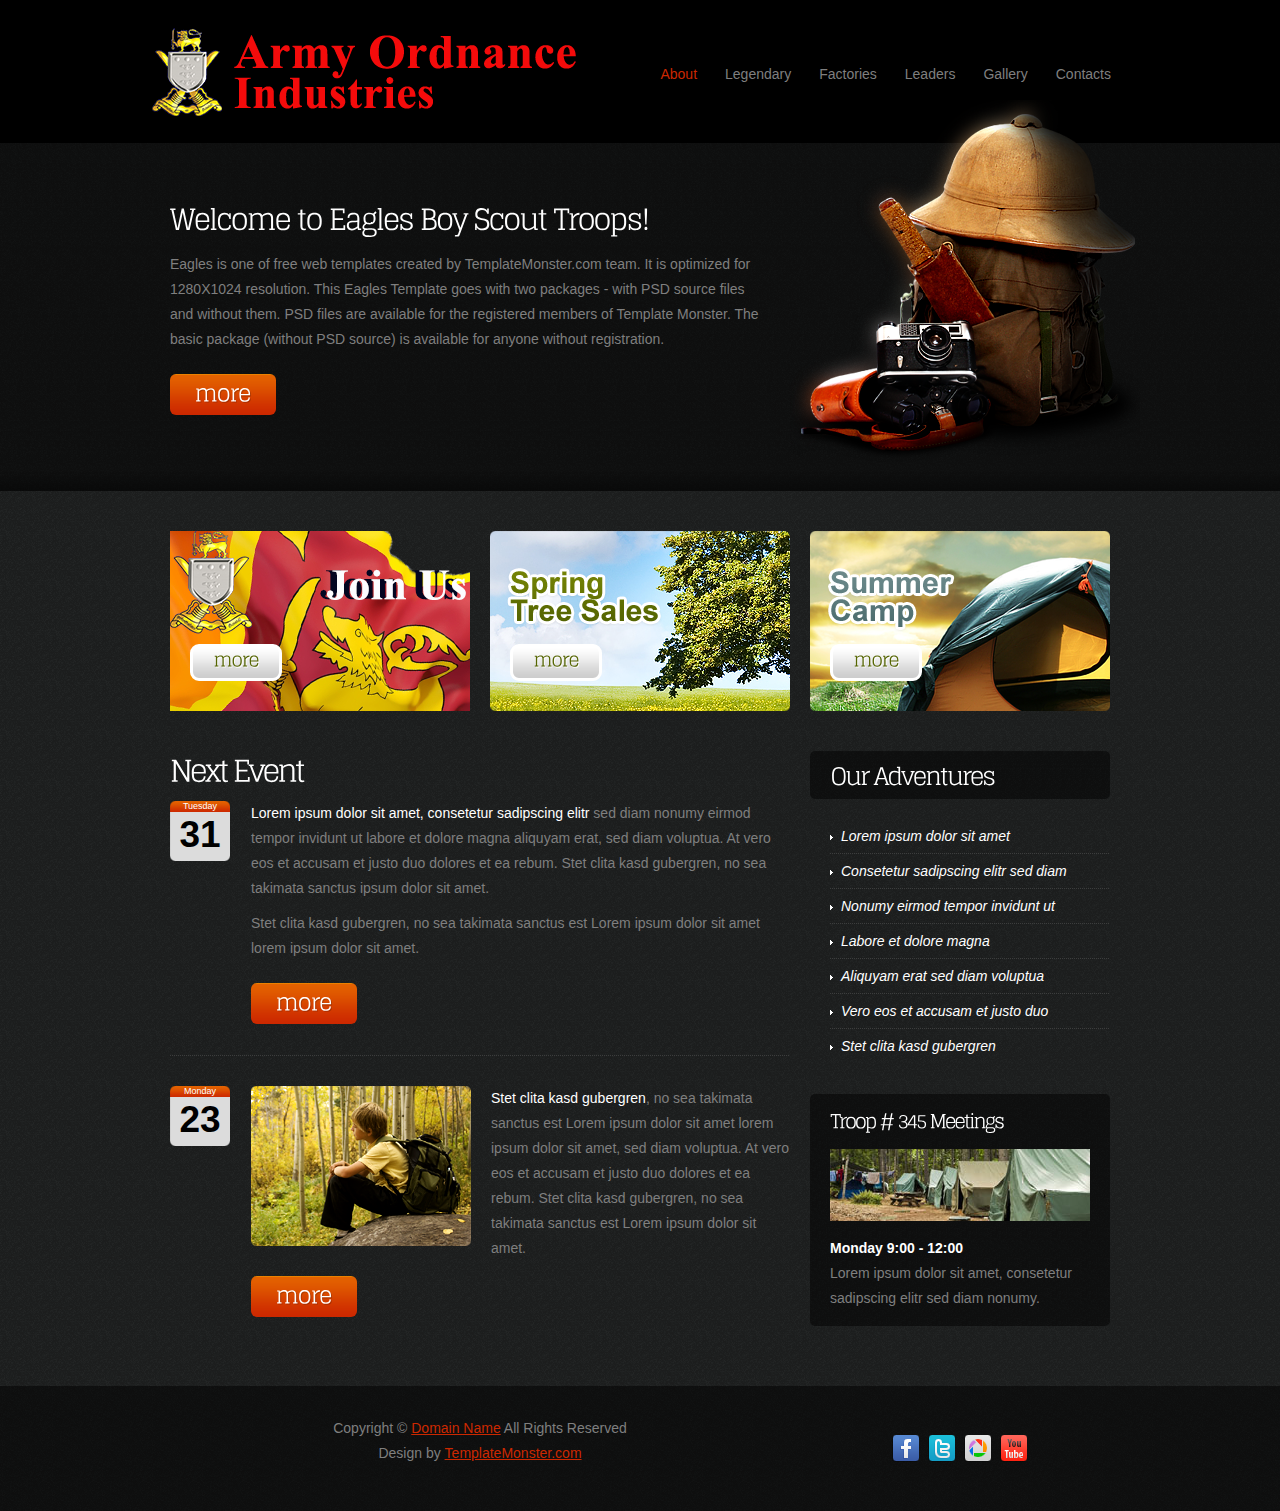
==== index.html @ acb588f3 "initial commit" ====
<!DOCTYPE html>
<html lang="en">
<head>
<title>Army Ordnance Industries</title>
<meta charset="utf-8">
<link rel="stylesheet" href="css/reset.css" type="text/css" media="screen">
<link rel="stylesheet" href="css/style.css" type="text/css" media="screen">
<link rel="stylesheet" href="css/grid.css" type="text/css" media="screen">
<script src="js/jquery-1.7.1.min.js"></script>
<script src="js/cufon-yui.js"></script>
<script src="js/cufon-replace.js"></script>
<script src="js/Glegoo_400.font.js"></script>
<script src="js/FF-cash.js"></script>
<script src="js/script.js"></script>
<!--[if lt IE 9]>
<script src="js/html5.js"></script>
<link rel="stylesheet" href="css/ie.css" type="text/css" media="screen">
<![endif]-->
</head>
<body id="page1">
<header>
  <div class="main">
    <div class="wrapper">
      <h1><a href="index.html">Army Ordnance Industries</a></h1>
      <nav class="fright">
        <ul class="menu">
          <li><a class="active" href="index.html">About</a></li>
          <li><a href="legendary.html">Legendary </a></li>
          <li><a href="factories.html">Factories</a></li>
          <li><a href="leaders.html">Leaders </a></li>
          <li><a href="gallery.html">Gallery</a></li>
          <li><a href="contacts.html">Contacts</a></li>
        </ul>
      </nav>
    </div>
  </div>
  <div class="row-bot">
    <div class="main">
      <figure class="img-indent-r"><img src="images/page1-img1.png" alt=""></figure>
      <div class="extra-wrap indent"> <strong class="title-1">Welcome to Eagles Boy Scout Troops!</strong>
        <p>Eagles is one of free web templates created by TemplateMonster.com team. It is optimized for 1280X1024 resolution. This Eagles Template goes with two packages - with PSD source files and without them. PSD files are available for the registered members of Template Monster. The basic package (without PSD source) is available for anyone without registration.</p>
        <a class="button2" href="#">more</a> </div>
      <div class="clear"></div>
    </div>
  </div>
</header>
<section id="content">
  <div class="main">
    <div class="container_12">
      <div class="wrapper p3">
        <article class="grid_4">
          <div class="banner">
            <figure><img src="images/banner-4.png" alt=""></figure>
            <a class="button" href="#">more</a> </div>
        </article>
        <article class="grid_4">
          <div class="banner">
            <figure><img src="images/banner-2.png" alt=""></figure>
            <a class="button" href="#">more</a> </div>
        </article>
        <article class="grid_4">
          <div class="banner">
            <figure><img src="images/banner-3.png" alt=""></figure>
            <a class="button" href="#">more</a> </div>
        </article>
      </div>
      <div class="wrapper">
        <article class="grid_8">
          <h2>Next Event</h2>
          <div class="wrapper border-bot p3">
            <time class="tdate-1" datetime="2012-10-21"> <span>Tuesday</span> <strong>31</strong> </time>
            <div class="extra-wrap">
              <p class="prev-indent-bot"><span class="color-1">Lorem ipsum dolor sit amet, consetetur sadipscing elitr</span> sed diam nonumy eirmod tempor invidunt ut labore et dolore magna aliquyam erat, sed diam voluptua. At vero eos et accusam et justo duo dolores et ea rebum. Stet clita kasd gubergren, no sea takimata sanctus ipsum dolor sit amet. </p>
              <p>Stet clita kasd gubergren, no sea takimata sanctus est Lorem ipsum dolor sit amet lorem ipsum dolor sit amet.</p>
              <a class="button2" href="#">more</a> </div>
          </div>
          <div class="wrapper">
            <time class="tdate-1" datetime="2012-10-21"> <span>Monday</span> <strong>23</strong> </time>
            <div class="img-indent">
              <p class="p3"><img src="images/page1-img2.png" alt=""></p>
              <a class="button2" href="#">more</a> </div>
            <div class="extra-wrap"> <span class="color-1">Stet clita kasd gubergren</span>, no sea takimata sanctus est Lorem ipsum dolor sit amet lorem ipsum dolor sit amet, sed diam voluptua. At vero eos et accusam et justo duo dolores et ea rebum. Stet clita kasd gubergren, no sea takimata sanctus est Lorem ipsum dolor sit amet. </div>
          </div>
        </article>
        <article class="grid_4">
          <div class="indent-top">
            <h3 class="indent-bot">Our Adventures</h3>
            <div class="indent-left p3">
              <ul class="list-2">
                <li><a href="#">Lorem ipsum dolor sit amet</a></li>
                <li><a href="#">Consetetur sadipscing elitr sed diam</a></li>
                <li><a href="#">Nonumy eirmod tempor invidunt ut</a></li>
                <li><a href="#">Labore et dolore magna</a></li>
                <li><a href="#">Aliquyam erat sed diam voluptua</a></li>
                <li><a href="#">Vero eos et accusam et justo duo</a></li>
                <li class="last-item"><a href="#">Stet clita kasd gubergren</a></li>
              </ul>
            </div>
            <div class="box">
              <div class="padding"> <strong class="text-1">Troop # 345 Meetings</strong>
                <figure class="p2"><img src="images/page1-img3.jpg" alt=""></figure>
                <h6><strong>Monday 9:00 - 12:00</strong></h6>
                Lorem ipsum dolor sit amet, consetetur sadipscing elitr sed diam nonumy. </div>
            </div>
          </div>
        </article>
      </div>
    </div>
  </div>
</section>
<footer>
  <div class="main">
    <div class="container_12">
      <div class="wrapper">
        <div class="grid_8">
          <div class="aligncenter">Copyright &copy; <a href="#">Domain Name</a> All Rights Reserved <span>Design by <a target="_blank" href="http://www.templatemonster.com/">TemplateMonster.com</a></span></div>
        </div>
        <div class="grid_3 prefix_1">
          <ul class="list-services">
            <li><a href="#"></a></li>
            <li class="item-1"><a href="#"></a></li>
            <li class="item-2"><a href="#"></a></li>
            <li class="item-3"><a href="#"></a></li>
          </ul>
        </div>
      </div>
    </div>
  </div>
</footer>
<script>Cufon.now();</script>
</body>
</html>
---- css/style.css ----
/* Getting the new tags to behave */
article, aside, audio, canvas, command, datalist, details, embed, figcaption, figure, footer, header, hgroup, keygen, meter, nav, output, progress, section, source, video {
	display:block;
}
mark, rp, rt, ruby, summary, time {
	display:inline;
}
/* Global properties ======================================================== */
html {
	width:100%;
	height:100%;
}
body {
	font-family:Arial, Helvetica, sans-serif;
	font-size:14px;
	line-height:25px;
	color:#7f7f7f;
	min-width:1000px;
	height:100%;
	background:url(../images/body-tail.gif) center top repeat #0e0f0f;
}
.ic {
	border:0;
	float:right;
	background:#fff;
	color:#f00;
	width:50%;
	line-height:10px;
	font-size:10px;
	margin:-220% 0 0 0;
	overflow:hidden;
	padding:0
}
.bg {
	width:100%;
	background:center 0 no-repeat;
}
.main {
	width:1000px;
	margin:0 auto;
}
a {
	color:#cc2800;
	outline:none;
}
a:hover {
	text-decoration:none;
}
.col-1, .col-2 {
	float:left;
}
.wrapper {
	width:100%;
	overflow:hidden;
}
.extra-wrap {
	overflow:hidden;
}
p {
	margin-bottom:22px;
}
.p1 {
	margin-bottom:8px;
}
.p2 {
	margin-bottom:15px;
}
.p3 {
	margin-bottom:30px;
}
.p4 {
	margin-bottom:40px;
}
.p5 {
	margin-bottom:50px;
}
.reg {
	text-transform:uppercase;
}
.fleft {
	float:left;
}
.fright {
	float:right;
}
.alignright {
	text-align:right;
}
.aligncenter {
	text-align:center;
}
.it {
	font-style:italic;
}
.color-1 {
	color:#fff;
}
.color-2 {
	color:#000;
}
.color-3 {
	color:#666;
}
/*********************************boxes**********************************/
.indent {
	padding:46px 0 0 30px;
}
.indent-top {
	padding-top:10px;
}
.indent-left {
	padding-left:20px;
}
.indent-right {
	padding-right:20px;
}
.indent-bot {
	margin-bottom:20px;
}
.indent-bot2 {
	margin-bottom:18px;
}
.indent-bot3 {
	margin-bottom:45px;
}
.prev-indent-bot {
	margin-bottom:10px;
}
.prev-indent-bot2 {
	margin-bottom:5px;
}
.img-indent-bot {
	margin-bottom:25px;
}
.margin-bot {
	margin-bottom:35px;
}
.img-indent {
	float:left;
	margin:0 20px 0px 0;
}
.img-indent2 {
	float:left;
	margin:0 13px 0px 0;
}
.img-indent3 {
	float:left;
	margin:11px 20px 0px 0;
}
.img-indent-r {
	float:right;
	margin:-43px 0px 0px 30px;
}
.buttons a:hover {
	cursor:pointer;
}
.menu li a, .list-1 a, .list-2 a, .link, .button, .button2, h1 a {
	text-decoration:none;
}
/*********************************header*************************************/
header {
	width:100%;
	background:#000;
	position:relative;
	z-index:2;
}
h1 {
	padding:25px 0 24px 1px;
	float:left;
}
h1 a {
	display:block;
	width:458px;
	height:94px;
	text-indent:-9999em;
	background:url(../images/logo1.png) 0 0 no-repeat;
}
/***** menu *****/
.menu {
	padding:66px 29px 0 0;
}
.menu li {
	float:left;
	position:relative;
	padding-left:28px;
}
.menu li a {
	display:inline-block;
	font-size:14px;
	line-height:17px;
	color:#7f7f7f;
}
.menu li a.active, .menu > li > a:hover {
	color:#cc2700;
}
.row-bot {
	width:100%;
	padding: 0 0;
	background:url(../images/row-bot-tail.gif) center top repeat-x;
}
.title-1 {
	display:block;
	font-size:29px;
	line-height:2em;
	color:#fff;
	letter-spacing:-2px;
	margin-bottom:5px;
}
/*********************************content*************************************/
#content {
	width:100%;
	padding:40px 0 60px;
	background:url(../images/content-tail.gif) center top repeat;
	position:relative;
	z-index:1;
}
.spacer-1 {
	width:100%;
	background:url(../images/pic-1.gif) 217px 0 repeat-y;
}
.box {
	width:100%;
	background:url(../images/box-tail.gif) 0 0 repeat;
	border-radius:5px;
	-moz-border-radius:5px;
	-webkit-border-radius:5px;
}
.box .padding {
	padding:5px 20px 15px;
}
h2 {
	font-size:30px;
	line-height:2em;
	color:#fff;
	letter-spacing:-3px;
}
h3 {
	font-size:24px;
	line-height:2em;
	color:#fff;
	background:url(../images/h3-tail.gif) 0 0 repeat;
	border-radius:5px;
	-moz-border-radius:5px;
	-webkit-border-radius:5px;
	padding-left:21px;
	letter-spacing:-2px;
}
h6 {
	color:#fff;
	font-weight:normal;
}
.border-bot {
	width:100%;
	padding-bottom:32px;
	background:url(../images/pic-1.gif) 0 bottom repeat-x;
}
.banner {
	width:100%;
	position:relative;
}
.banner a {
	position:absolute;
	left:20px;
	bottom:30px;
}
.button {
	display:inline-block;
	padding:1px 20px 8px;
	font-size:18px;
	line-height:22px;
	color:#556502;
	background:url(../images/button-tail.gif) 0 0 repeat-x #cdcdcd;
	border:3px solid #fff;
	cursor:pointer;
	border-radius:9px;
	-moz-border-radius:9px;
	-webkit-border-radius:9px;
	letter-spacing:-1px;
}
.button:hover {
	color:#ce0b0e;
}
.button2 {
	display:inline-block;
	padding:5px 25px 9px;
	font-size:22px;
	line-height:27px;
	color:#fff;
	background:url(../images/button2-tail.gif) 0 0 repeat-x #cc2800;
	cursor:pointer;
	border-radius:6px;
	-moz-border-radius:6px;
	-webkit-border-radius:6px;
	letter-spacing:-1px;
}
.button2:hover {
	background:#cc2800;
}
.list-1 li {
	font-size:14px;
	line-height:19px;
	font-style:italic;
	padding:8px 0;
	background:url(../images/pic-1.gif) 0 bottom repeat-x;
}
.list-1 a {
	color:#fff;
}
.list-1 a:hover {
	color:#cc2800;
}
.list-1 .last-item {
	background:none;
}
.list-2 li {
	font-size:14px;
	line-height:19px;
	font-style:italic;
	padding:8px 0;
	background:url(../images/pic-1.gif) 0 bottom repeat-x;
}
.list-2 a {
	display:inline-block;
	color:#fff;
	padding-left:11px;
	background:url(../images/marker-1.gif) 0 8px no-repeat;
}
.list-2 a:hover {
	color:#cc2800;
}
.list-2 .last-item {
	background:none;
}
.link:hover {
	text-decoration:underline;
}
.link-1 {
	display:inline-block;
	font-size:14px;
	padding-right:8px;
	background:right 8px no-repeat;
}
.link-1:hover {
	color:#fff;
}
.text-1 {
	display:block;
	font-size:19px;
	line-height:45px;
	color:#fff;
	letter-spacing:-2px;
	margin-bottom:5px;
}
dl span {
	float:left;
	width:82px;
	color:#fff;
}
dl.years {
	line-height:35px;
}
dl.years dt {
	float:left;
	width:49px;
	color:#fff;
	background:url(../images/pic-1.gif) left bottom repeat-x;
}
dl.years dd {
	overflow:hidden;
	background:url(../images/pic-1.gif) left bottom repeat-x;
}
dl.years .last-item {
	background:none;
}
.tdate-1 {
	display:block;
	width:60px;
	height:60px;
	overflow:hidden;
	text-align:center;
	background:url(../images/time-bg.png) 0 0 no-repeat;
	float:left;
	margin:0px 21px 0 0;
}
.tdate-1 span {
	display:block;
	font-size:9px;
	line-height:1.2em;
	color:#fff;
}
.tdate-1 strong {
	display:block;
	font-size:37px;
	line-height:46px;
	color:#000;
}
/* -- gallery  begin --*/
div.content img {
	position: relative;
	z-index: 2;
}
div.slideshow-container {
	height: 378px;
	width:600px;
	margin-bottom:40px;
	position:relative;
	z-index:1;
}
div.slideshow span.image-wrapper {
	display: block;
	width: 600px;
	height: 378px;
	position:absolute;
	left:0;
	top:0;
	margin:0;
}
div.slideshow a.advance-link {
	display: block;
	margin: 0;
	font-size:0;
	line-height:0;
	text-decoration:none;
}
div.slideshow a.advance-link:hover, div.slideshow a.advance-link:active, div.slideshow a.advance-link:visited {
	text-decoration: none;
}
div#thumbs {
	padding: 0;
	width:600px;
}
ul.thumbs {
	padding: 0 0 0 0;
	width:100%;
	overflow:hidden;
	position:relative;
}
ul.thumbs li {
	float:left;
	margin-right:30px;
	margin-bottom:30px;
	width:180px;
	height:124px;
}
ul.thumbs li.last {
	margin-right:0;
}
ul.thumbs li.last2 {
	margin-bottom:0;
}
ul.thumbs li.last3 {
	margin:0;
}
a.thumb {
	display:block;
}
a.thumb:focus {
	outline: none;
}
/* -- gallery end --*/

/***** contact form *****/
#contact-form {
	width:600px;
}
#contact-form label {
	display:block;
	height:35px;
}
#contact-form label.message {
	height:324px;
}
#contact-form input {
	width:260px;
	font-size:14px;
	line-height:17px;
	color:#7f7f7f;
	padding:8px 20px 7px;
	margin:0;
	font-family:Arial, Helvetica, sans-serif;
	border:none;
	background:#fff;
	border-radius:6px;
	-moz-border-radius:6px;
	-webkit-border-radius:6px;
}
#contact-form textarea {
	height:314px;
	min-height:314px;
	max-height:314px;
	overflow:auto;
	width:560px;
	max-width:560px;
	min-width:560px;
	font-size:14px;
	line-height:17px;
	color:#7f7f7f;
	padding:5px 20px;
	margin:0;
	font-family:Arial, Helvetica, sans-serif;
	border:none;
	background:#fff;
	border-radius:6px;
	-moz-border-radius:6px;
	-webkit-border-radius:6px;
}
.buttons {
	padding-top:20px;
}
.buttons a {
	margin-right:10px;
}
/****************************footer************************/
footer {
	width:100%;
	padding:30px 0 45px;
}
footer span {
	display:block;
}
.list-services {
	padding:19px 0 0 2px;
}
.list-services li {
	float:left;
	padding:0 9px 0 0;
}
.list-services a {
	display:block;
	width:27px;
	height:27px;
	text-indent:-9999em;
	background:url(../images/social-icons.png) 0 0 no-repeat;
}
.list-services .item-1 a {
	background-position:-36px 0;
}
.list-services .item-2 a {
	background-position:-72px 0;
}
.list-services .item-3 a {
	background-position:-108px 0;
}
---- css/grid.css ----
/*
	Variable Grid System.
	Learn more ~ http://www.spry-soft.com/grids/
	Based on 960 Grid System - http://960.gs/

	Licensed under GPL and MIT.
*/


/* Containers
----------------------------------------------------------------------------------------------------*/
.container_12 {
	margin-left: auto;
	margin-right: auto;
	width: 960px;
}
/* Grid >> Global
----------------------------------------------------------------------------------------------------*/

.grid_1, .grid_2, .grid_3, .grid_4, .grid_5, .grid_6, .grid_7, .grid_8, .grid_9, .grid_10, .grid_11, .grid_12 {
	display:inline;
	float: left;
	position: relative;
	margin-left: 10px;
	margin-right: 10px;
}
/* Grid >> Children (Alpha ~ First, Omega ~ Last)
----------------------------------------------------------------------------------------------------*/

.alpha {
	margin-left: 0;
}
.omega {
	margin-right: 0;
}
/* Grid >> 12 Columns
----------------------------------------------------------------------------------------------------*/

.container_12 .grid_1 {
	width:60px;
}
.container_12 .grid_2 {
	width:140px;
}
.container_12 .grid_3 {
	width:220px;
}
.container_12 .grid_4 {
	width:300px;
}
.container_12 .grid_5 {
	width:380px;
}
.container_12 .grid_6 {
	width:460px;
}
.container_12 .grid_7 {
	width:540px;
}
.container_12 .grid_8 {
	width:620px;
}
.container_12 .grid_9 {
	width:700px;
}
.container_12 .grid_10 {
	width:780px;
}
.container_12 .grid_11 {
	width:860px;
}
.container_12 .grid_12 {
	width:940px;
}
/* Prefix Extra Space >> 12 Columns
----------------------------------------------------------------------------------------------------*/

.container_12 .prefix_1 {
	padding-left:80px;
}
.container_12 .prefix_2 {
	padding-left:160px;
}
.container_12 .prefix_3 {
	padding-left:240px;
}
.container_12 .prefix_4 {
	padding-left:320px;
}
.container_12 .prefix_5 {
	padding-left:400px;
}
.container_12 .prefix_6 {
	padding-left:480px;
}
.container_12 .prefix_7 {
	padding-left:560px;
}
.container_12 .prefix_8 {
	padding-left:640px;
}
.container_12 .prefix_9 {
	padding-left:720px;
}
.container_12 .prefix_10 {
	padding-left:800px;
}
.container_12 .prefix_11 {
	padding-left:880px;
}
/* Suffix Extra Space >> 12 Columns
----------------------------------------------------------------------------------------------------*/

.container_12 .suffix_1 {
	padding-right:80px;
}
.container_12 .suffix_2 {
	padding-right:160px;
}
.container_12 .suffix_3 {
	padding-right:240px;
}
.container_12 .suffix_4 {
	padding-right:320px;
}
.container_12 .suffix_5 {
	padding-right:400px;
}
.container_12 .suffix_6 {
	padding-right:480px;
}
.container_12 .suffix_7 {
	padding-right:560px;
}
.container_12 .suffix_8 {
	padding-right:640px;
}
.container_12 .suffix_9 {
	padding-right:720px;
}
.container_12 .suffix_10 {
	padding-right:800px;
}
.container_12 .suffix_11 {
	padding-right:880px;
}
/* Push Space >> 12 Columns
----------------------------------------------------------------------------------------------------*/

.container_12 .push_1 {
	left:80px;
}
.container_12 .push_2 {
	left:160px;
}
.container_12 .push_3 {
	left:240px;
}
.container_12 .push_4 {
	left:320px;
}
.container_12 .push_5 {
	left:400px;
}
.container_12 .push_6 {
	left:480px;
}
.container_12 .push_7 {
	left:560px;
}
.container_12 .push_8 {
	left:640px;
}
.container_12 .push_9 {
	left:720px;
}
.container_12 .push_10 {
	left:800px;
}
.container_12 .push_11 {
	left:880px;
}
/* Pull Space >> 12 Columns
----------------------------------------------------------------------------------------------------*/

.container_12 .pull_1 {
	left:-80px;
}
.container_12 .pull_2 {
	left:-160px;
}
.container_12 .pull_3 {
	left:-240px;
}
.container_12 .pull_4 {
	left:-320px;
}
.container_12 .pull_5 {
	left:-400px;
}
.container_12 .pull_6 {
	left:-480px;
}
.container_12 .pull_7 {
	left:-560px;
}
.container_12 .pull_8 {
	left:-640px;
}
.container_12 .pull_9 {
	left:-720px;
}
.container_12 .pull_10 {
	left:-800px;
}
.container_12 .pull_11 {
	left:-880px;
}
/* Clear Floated Elements
----------------------------------------------------------------------------------------------------*/

/* http://sonspring.com/journal/clearing-floats */

.clear {
	clear: both;
	display: block;
	overflow: hidden;
	visibility: hidden;
	width: 0;
	height: 0;
}
/* http://perishablepress.com/press/2008/02/05/lessons-learned-concerning-the-clearfix-css-hack */

.clearfix:after {
	clear: both;
	content: ' ';
	display: block;
	font-size: 0;
	line-height: 0;
	visibility: hidden;
	width: 0;
	height: 0;
}
.clearfix {
	display: inline-block;
}
* html .clearfix {
	height: 1%;
}
.clearfix {
	display: block;
}
---- css/ie.css ----
.button, .button2, .box, h3, #contact-form input, #contact-form textarea {
	behavior: url("../js/PIE.htc");
	position:relative;
}
#contact-form input {
	padding:6px 20px 9px
}
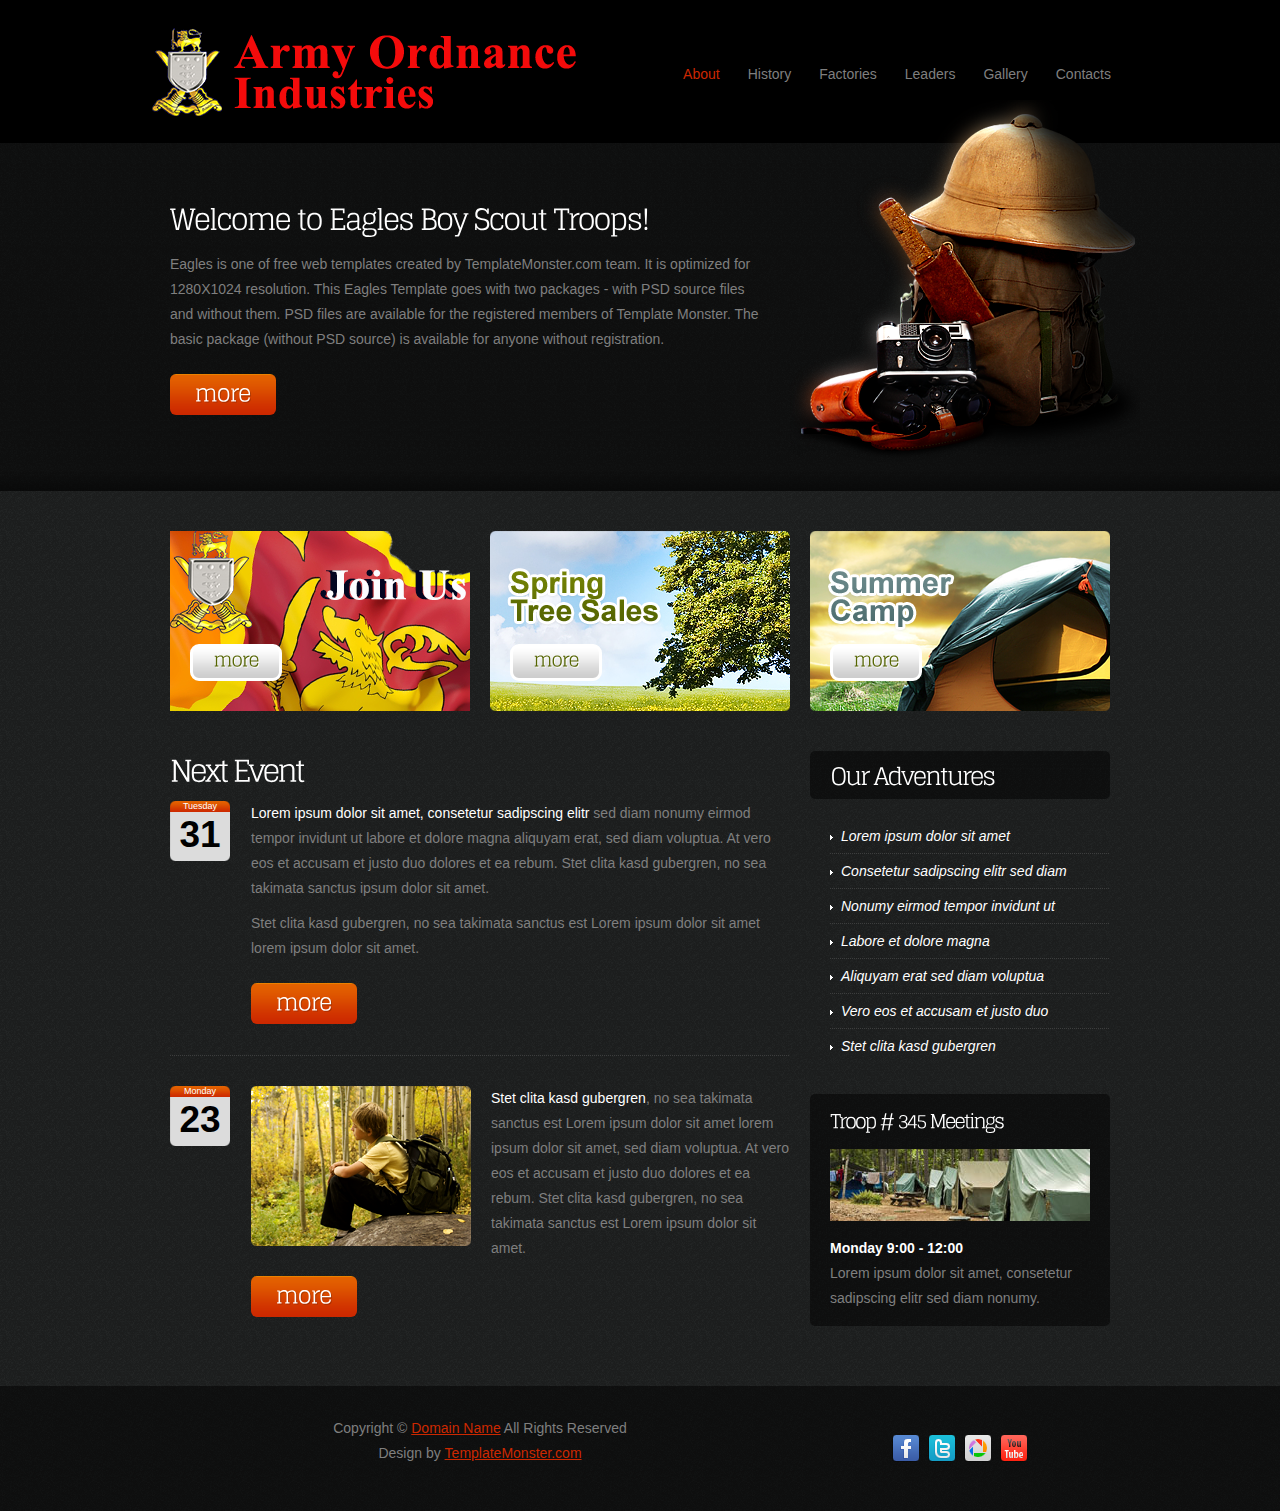
==== commit 5970d30c: "History Updated #1" ====
--- a/index.html
+++ b/index.html
@@ -25,7 +25,7 @@
       <nav class="fright">
         <ul class="menu">
           <li><a class="active" href="index.html">About</a></li>
-          <li><a href="legendary.html">Legendary </a></li>
+          <li><a href="history.html">History </a></li>
           <li><a href="factories.html">Factories</a></li>
           <li><a href="leaders.html">Leaders </a></li>
           <li><a href="gallery.html">Gallery</a></li>
